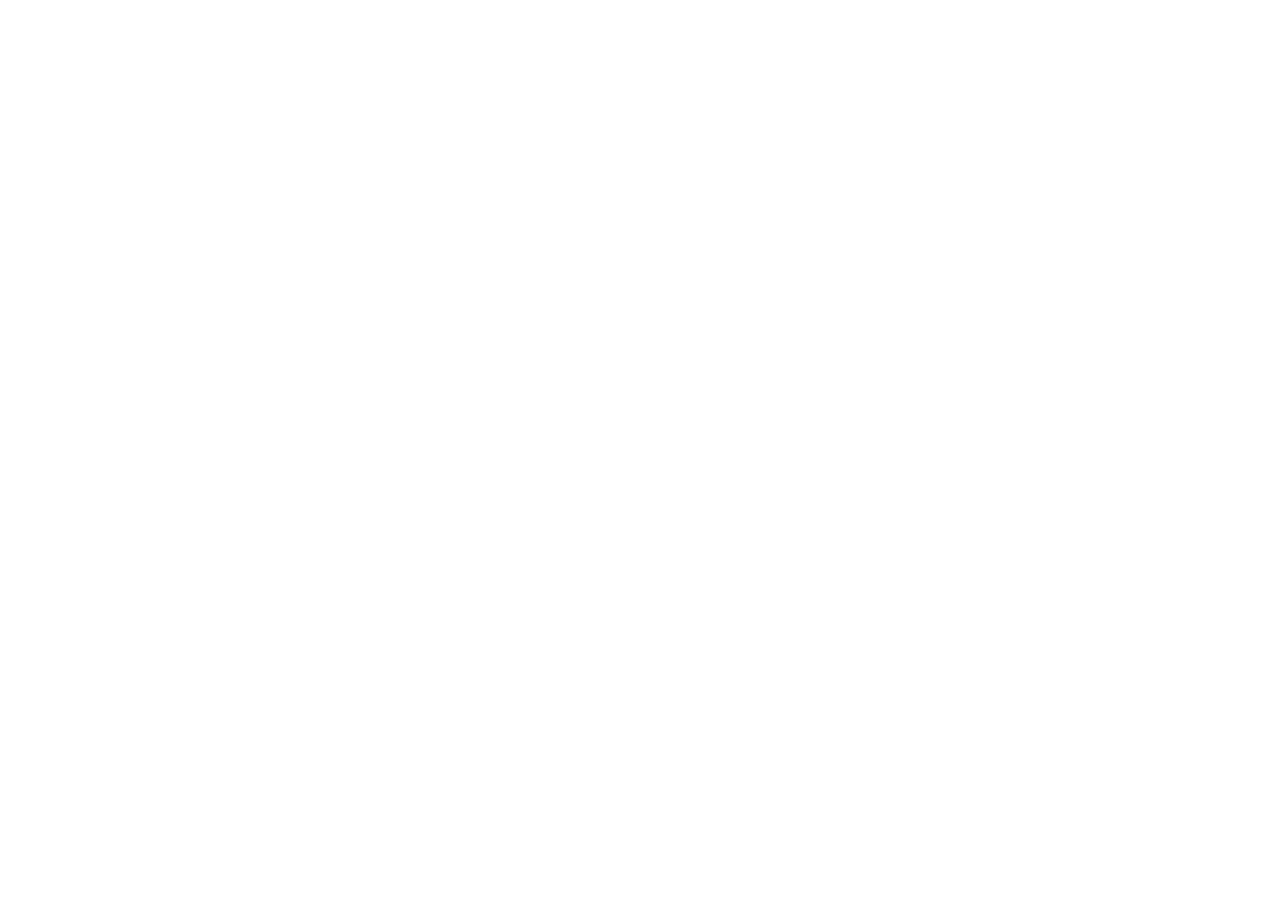
==== index.html @ 59005d56 "Change title, add images" ====
<!DOCTYPE html>
<html lang="en">
<head>
    <meta charset="UTF-8">
    <meta name="viewport" content="width=device-width, initial-scale=1.0">
    <title>Week 4 - Link and Images</title>
</head>
<body>
    
</body>
</html>
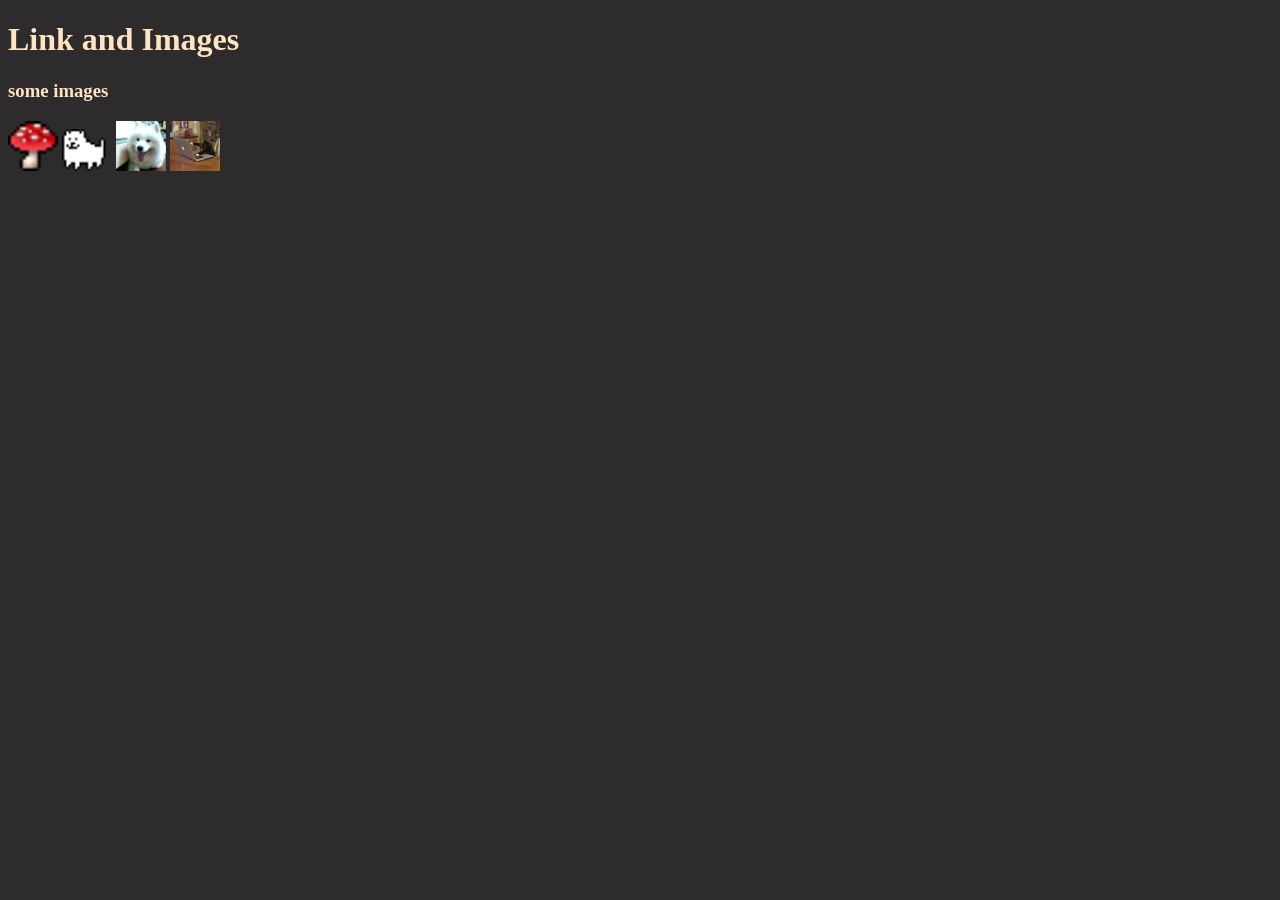
==== commit 2f4e41d2: "change images, add css" ====
--- a/index.html
+++ b/index.html
@@ -4,8 +4,31 @@
     <meta charset="UTF-8">
     <meta name="viewport" content="width=device-width, initial-scale=1.0">
     <title>Week 4 - Link and Images</title>
+    <!-- use the link tag to attach the CSS file -->
+    <link href="styles/styles.css" rel="stylesheet">
 </head>
 <body>
-    
+    <header>
+        <h1>Link and Images</h1>
+
+        <nav>
+
+        </nav>
+    </header>
+    <main>
+        <article>
+            <!-- article should always contain a heading tag (h2-h6) -->
+            <h3>some images</h3>
+            <img src="images/_shroom__by_ebonred.gif" alt="shroom by ebonred">
+            <img src="images/annoying_dog_bullet__free_to_use__by_heartinarosebud.gif" alt="annoying dog bullet">
+            <img src="images/dog_smile.gif" alt="dog smile">
+            <img src="images/cat working.gif" alt="cat working">
+
+        </article>
+    </main>
+    <footer>
+
+    </footer>
+
 </body>
 </html>
--- a/styles/styles.css
+++ b/styles/styles.css
@@ -0,0 +1,18 @@
+/*this is a CSS comment.*/
+
+body {
+    background-color: rgb(45, 43, 43);
+}
+header {
+    color:bisque;
+}
+h1 {
+    color:bisque;
+}
+article {
+    color:bisque;
+}
+img {
+    width: 50px;
+    height: auto;
+}
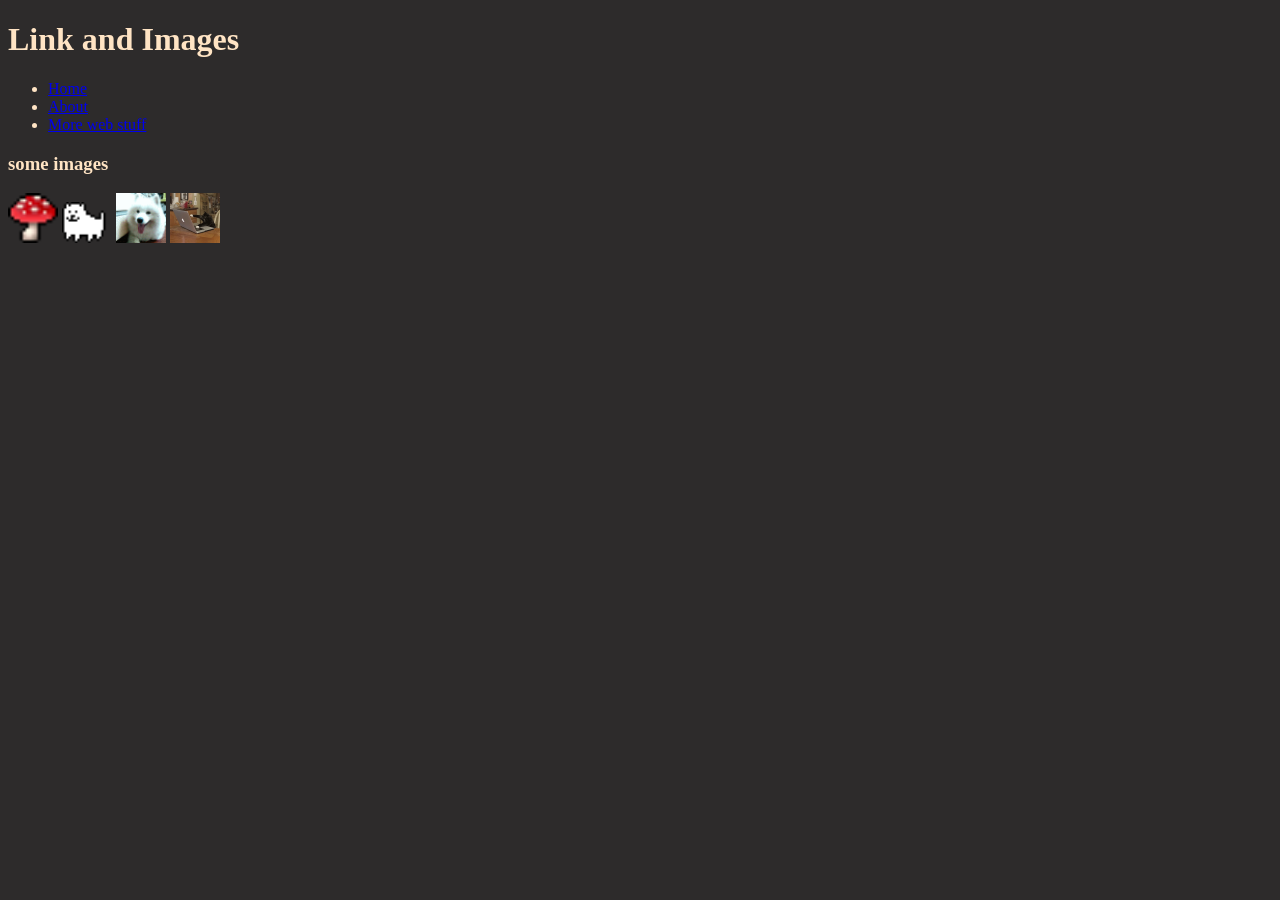
==== commit 9cfcaac8: "add about page" ====
--- a/index.html
+++ b/index.html
@@ -12,7 +12,14 @@
         <h1>Link and Images</h1>
 
         <nav>
-
+            <!-- navigation is oftem organized in lists for easier styling -->
+            <ul>
+                <li><a href="index.html">Home</a></li>
+                <li><a href="about.html">About</a></li>
+                <!-- external pages need the full address...
+                 use_blank to open in a new tab -->
+                 <li><a href="https://imdac.github.io/" target="_blank">More web stuff</a></li>
+            </ul>
         </nav>
     </header>
     <main>
